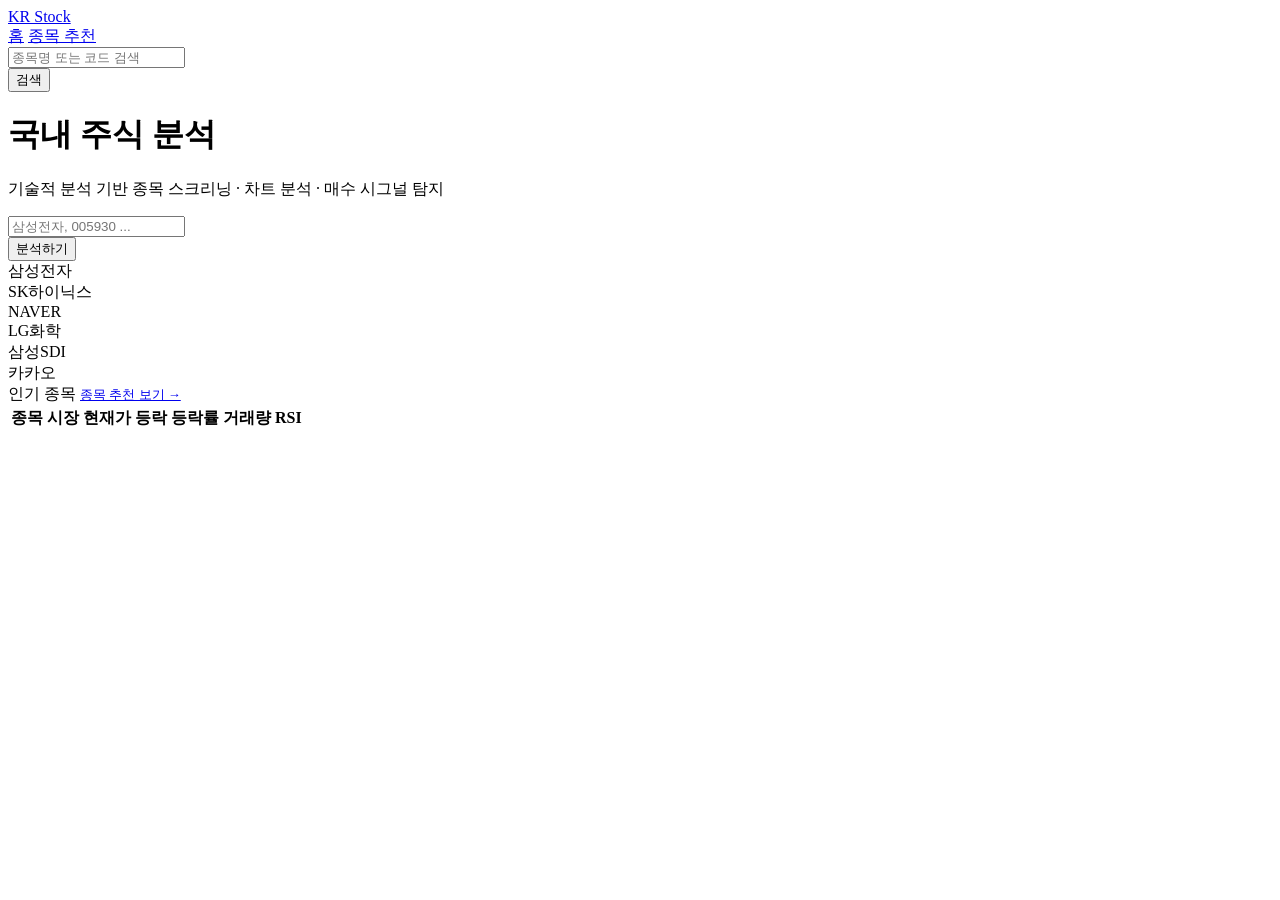
==== frontend/index.html @ 38cf1dc1 "Initial commit: 국내 주식 분석 웹앱" ====
<!DOCTYPE html>
<html lang="ko">
<head>
  <meta charset="UTF-8">
  <meta name="viewport" content="width=device-width, initial-scale=1.0">
  <title>KR Stock — 국내 주식 분석</title>
  <link rel="stylesheet" href="/static/css/style.css">
</head>
<body>
  <nav>
    <a class="nav-logo" href="/">KR Stock</a>
    <div class="nav-links">
      <a href="/" class="active">홈</a>
      <a href="/screener">종목 추천</a>
    </div>
    <div class="search-bar">
      <div class="search-wrapper">
        <input id="nav-search" type="text" placeholder="종목명 또는 코드 검색">
        <div class="search-dropdown" id="nav-dropdown"></div>
      </div>
      <button onclick="navSearch()">검색</button>
    </div>
  </nav>

  <div class="hero">
    <h1>국내 주식 분석</h1>
    <p>기술적 분석 기반 종목 스크리닝 · 차트 분석 · 매수 시그널 탐지</p>
    <div class="hero-search">
      <div class="search-wrapper" style="flex:1">
        <input id="hero-search" type="text" placeholder="삼성전자, 005930 ...">
        <div class="search-dropdown" id="hero-dropdown"></div>
      </div>
      <button onclick="heroSearch()">분석하기</button>
    </div>
    <div class="popular-stocks" id="popular-stocks">
      <div class="popular-chip" onclick="goToChart('005930')">삼성전자</div>
      <div class="popular-chip" onclick="goToChart('000660')">SK하이닉스</div>
      <div class="popular-chip" onclick="goToChart('035420')">NAVER</div>
      <div class="popular-chip" onclick="goToChart('051910')">LG화학</div>
      <div class="popular-chip" onclick="goToChart('006400')">삼성SDI</div>
      <div class="popular-chip" onclick="goToChart('035720')">카카오</div>
    </div>
  </div>

  <div class="container">
    <div class="section-title">
      인기 종목
      <a href="/screener" class="btn btn-outline" style="font-size:13px">종목 추천 보기 →</a>
    </div>

    <div id="popular-table">
      <div class="loading"><div class="spinner"></div>데이터 로딩 중...</div>
    </div>
  </div>

  <script>
    const BASE = '';
    const POPULAR = [
      {code:'005930', name:'삼성전자'},
      {code:'000660', name:'SK하이닉스'},
      {code:'035420', name:'NAVER'},
      {code:'051910', name:'LG화학'},
      {code:'006400', name:'삼성SDI'},
      {code:'035720', name:'카카오'},
    ];

    function goToChart(code) {
      window.location.href = `/chart?code=${code}`;
    }

    // 검색 자동완성
    function setupSearch(inputId, dropdownId, onSelect) {
      const input = document.getElementById(inputId);
      const dropdown = document.getElementById(dropdownId);
      let timer;

      input.addEventListener('input', () => {
        clearTimeout(timer);
        const q = input.value.trim();
        if (!q) { dropdown.classList.remove('open'); return; }
        timer = setTimeout(async () => {
          const res = await fetch(`${BASE}/api/stocks/search?q=${encodeURIComponent(q)}`);
          const data = await res.json();
          if (!data.results.length) { dropdown.classList.remove('open'); return; }
          dropdown.innerHTML = data.results.map(s => `
            <div class="search-item" onclick="selectStock('${s.code}')">
              <span>${s.name}</span>
              <span class="code">${s.code} <span class="market-badge">${s.market}</span></span>
            </div>
          `).join('');
          dropdown.classList.add('open');
        }, 250);
      });

      input.addEventListener('keydown', e => {
        if (e.key === 'Enter') onSelect(input.value.trim());
      });

      document.addEventListener('click', e => {
        if (!e.target.closest('.search-wrapper')) dropdown.classList.remove('open');
      });

      window.selectStock = (code) => {
        dropdown.classList.remove('open');
        goToChart(code);
      };
    }

    function navSearch() {
      const v = document.getElementById('nav-search').value.trim();
      if (v) goToChart(v);
    }
    function heroSearch() {
      const v = document.getElementById('hero-search').value.trim();
      if (v) goToChart(v);
    }

    setupSearch('nav-search', 'nav-dropdown', goToChart);
    setupSearch('hero-search', 'hero-dropdown', goToChart);

    // 인기 종목 테이블
    async function loadPopular() {
      const container = document.getElementById('popular-table');
      const results = await Promise.allSettled(
        POPULAR.map(s => fetch(`${BASE}/api/stocks/${s.code}?period=30`).then(r => r.json()))
      );

      const rows = results.map((r, i) => {
        if (r.status !== 'fulfilled') return null;
        const d = r.value;
        const s = d.summary;
        const sign = s.change >= 0 ? '+' : '';
        const cls = s.change >= 0 ? 'up' : 'down';
        return `
          <tr onclick="goToChart('${d.info.code}')" style="cursor:pointer">
            <td><div class="stock-name-cell"><span class="name">${d.info.name}</span><span class="code">${d.info.code}</span></div></td>
            <td>${d.info.market}</td>
            <td style="font-weight:600">${s.close.toLocaleString()}원</td>
            <td class="${cls}">${sign}${s.change.toLocaleString()}원</td>
            <td class="${cls}">${sign}${s.change_pct}%</td>
            <td>${(s.volume / 1000).toFixed(0)}천주</td>
            <td>${s.rsi ?? '-'}</td>
          </tr>`;
      }).filter(Boolean);

      container.innerHTML = `
        <table>
          <thead>
            <tr>
              <th>종목</th><th>시장</th><th>현재가</th><th>등락</th><th>등락률</th><th>거래량</th><th>RSI</th>
            </tr>
          </thead>
          <tbody>${rows.join('')}</tbody>
        </table>`;
    }

    loadPopular();
  </script>
</body>
</html>
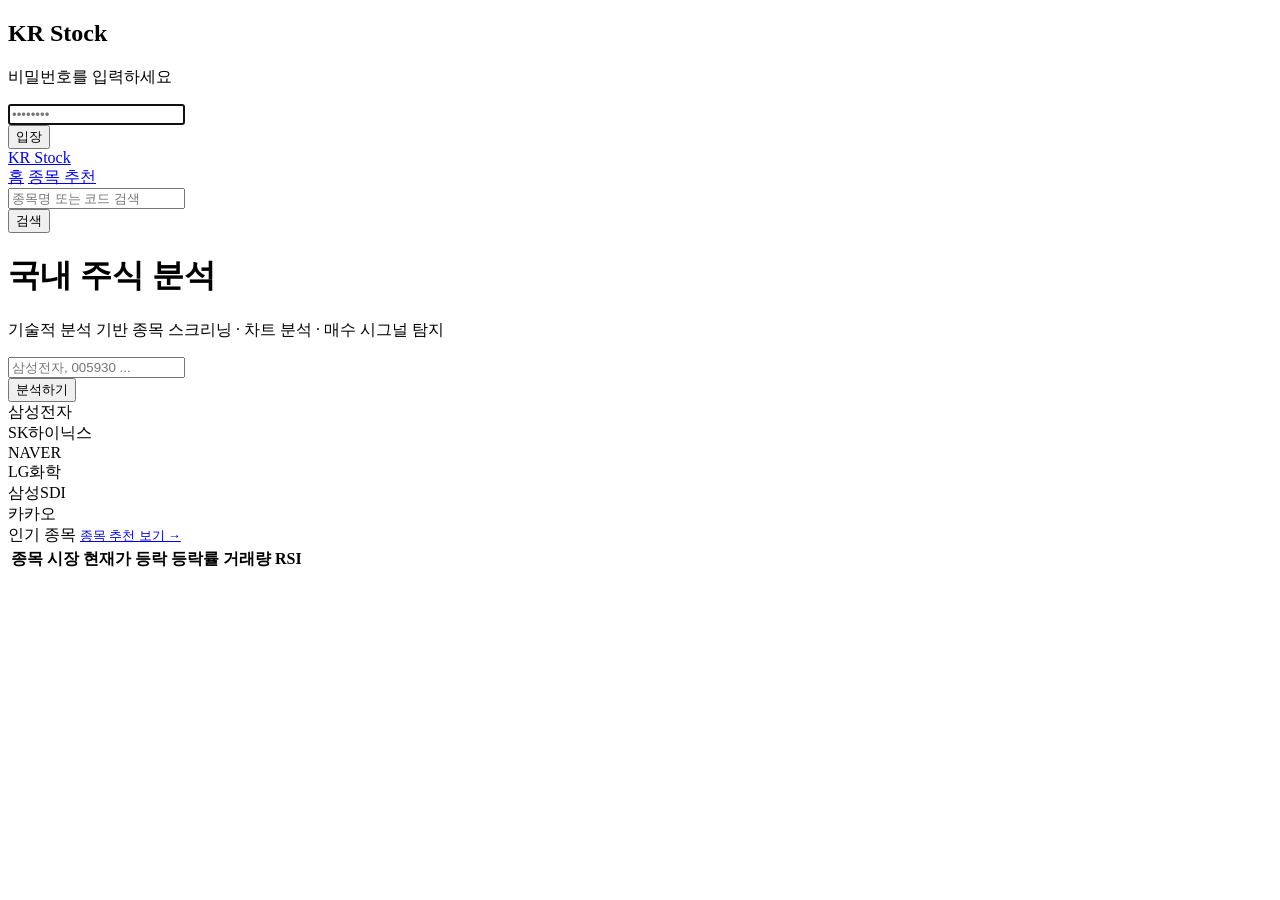
==== commit 2ddb40bf: "Supabase 연동 + 비밀번호 로그인 추가 - Supabase alerts 테이블로 알림 영구 저장 - /api/auth 엔드포인트로 비밀번호 게이트 구현 - 프론트엔드 로그인" ====
--- a/frontend/index.html
+++ b/frontend/index.html
@@ -7,6 +7,16 @@
   <link rel="stylesheet" href="/static/css/style.css">
 </head>
 <body>
+  <div id="auth-overlay">
+    <div class="auth-box">
+      <h2>KR Stock</h2>
+      <p>비밀번호를 입력하세요</p>
+      <input id="auth-pw" type="password" placeholder="••••••••" autofocus>
+      <div id="auth-error"></div>
+      <button id="auth-btn" onclick="submitLogin()">입장</button>
+    </div>
+  </div>
+
   <nav>
     <a class="nav-logo" href="/">KR Stock</a>
     <div class="nav-links">
@@ -43,6 +53,18 @@
   </div>
 
   <div class="container">
+    <!-- 관심종목 -->
+    <div id="watchlist-section" style="display:none">
+      <div class="section-title">
+        ★ 관심종목
+        <button class="btn btn-outline" onclick="clearWatchlist()" style="font-size:12px;color:var(--text-muted)">전체 삭제</button>
+      </div>
+      <div id="watchlist-table" style="margin-bottom:32px">
+        <div class="loading"><div class="spinner"></div>데이터 로딩 중...</div>
+      </div>
+    </div>
+
+    <!-- 인기 종목 -->
     <div class="section-title">
       인기 종목
       <a href="/screener" class="btn btn-outline" style="font-size:13px">종목 추천 보기 →</a>
@@ -53,6 +75,7 @@
     </div>
   </div>
 
+  <script src="/static/js/auth.js"></script>
   <script>
     const BASE = '';
     const POPULAR = [
@@ -118,6 +141,56 @@
     setupSearch('nav-search', 'nav-dropdown', goToChart);
     setupSearch('hero-search', 'hero-dropdown', goToChart);
 
+    // 관심종목
+    function getWatchlist() { return JSON.parse(localStorage.getItem('watchlist') || '[]'); }
+    function saveWatchlist(list) { localStorage.setItem('watchlist', JSON.stringify(list)); }
+    function removeFromWatchlist(code) {
+      saveWatchlist(getWatchlist().filter(s => s.code !== code));
+      loadWatchlist();
+    }
+    function clearWatchlist() {
+      if (!confirm('관심종목을 전부 삭제할까요?')) return;
+      saveWatchlist([]);
+      loadWatchlist();
+    }
+
+    function makeStockRow(d, showRemove = false) {
+      const s = d.summary;
+      const sign = s.change >= 0 ? '+' : '';
+      const cls = s.change >= 0 ? 'up' : 'down';
+      const removeBtn = showRemove
+        ? `<td><button onclick="removeFromWatchlist('${d.info.code}')" style="background:none;border:none;color:var(--text-muted);cursor:pointer;font-size:16px">✕</button></td>`
+        : '';
+      return `
+        <tr onclick="goToChart('${d.info.code}')" style="cursor:pointer">
+          <td><div class="stock-name-cell"><span class="name">${d.info.name}</span><span class="code">${d.info.code}</span></div></td>
+          <td>${d.info.market}</td>
+          <td style="font-weight:600">${s.close.toLocaleString()}원</td>
+          <td class="${cls}">${sign}${s.change.toLocaleString()}원</td>
+          <td class="${cls}">${sign}${s.change_pct}%</td>
+          <td>${(s.volume / 1000).toFixed(0)}천주</td>
+          <td>${s.rsi ?? '-'}</td>
+          ${removeBtn}
+        </tr>`;
+    }
+
+    async function loadWatchlist() {
+      const list = getWatchlist();
+      const section = document.getElementById('watchlist-section');
+      const container = document.getElementById('watchlist-table');
+      if (!list.length) { section.style.display = 'none'; return; }
+      section.style.display = 'block';
+      const results = await Promise.allSettled(
+        list.map(s => fetch(`${BASE}/api/stocks/${s.code}?period=30`).then(r => r.json()))
+      );
+      const rows = results.map(r => r.status === 'fulfilled' ? makeStockRow(r.value, true) : null).filter(Boolean);
+      container.innerHTML = `
+        <table>
+          <thead><tr><th>종목</th><th>시장</th><th>현재가</th><th>등락</th><th>등락률</th><th>거래량</th><th>RSI</th><th></th></tr></thead>
+          <tbody>${rows.join('')}</tbody>
+        </table>`;
+    }
+
     // 인기 종목 테이블
     async function loadPopular() {
       const container = document.getElementById('popular-table');
@@ -125,35 +198,15 @@
         POPULAR.map(s => fetch(`${BASE}/api/stocks/${s.code}?period=30`).then(r => r.json()))
       );
 
-      const rows = results.map((r, i) => {
-        if (r.status !== 'fulfilled') return null;
-        const d = r.value;
-        const s = d.summary;
-        const sign = s.change >= 0 ? '+' : '';
-        const cls = s.change >= 0 ? 'up' : 'down';
-        return `
-          <tr onclick="goToChart('${d.info.code}')" style="cursor:pointer">
-            <td><div class="stock-name-cell"><span class="name">${d.info.name}</span><span class="code">${d.info.code}</span></div></td>
-            <td>${d.info.market}</td>
-            <td style="font-weight:600">${s.close.toLocaleString()}원</td>
-            <td class="${cls}">${sign}${s.change.toLocaleString()}원</td>
-            <td class="${cls}">${sign}${s.change_pct}%</td>
-            <td>${(s.volume / 1000).toFixed(0)}천주</td>
-            <td>${s.rsi ?? '-'}</td>
-          </tr>`;
-      }).filter(Boolean);
-
+      const rows = results.map(r => r.status === 'fulfilled' ? makeStockRow(r.value) : null).filter(Boolean);
       container.innerHTML = `
         <table>
-          <thead>
-            <tr>
-              <th>종목</th><th>시장</th><th>현재가</th><th>등락</th><th>등락률</th><th>거래량</th><th>RSI</th>
-            </tr>
-          </thead>
+          <thead><tr><th>종목</th><th>시장</th><th>현재가</th><th>등락</th><th>등락률</th><th>거래량</th><th>RSI</th></tr></thead>
           <tbody>${rows.join('')}</tbody>
         </table>`;
     }
 
+    loadWatchlist();
     loadPopular();
   </script>
 </body>
